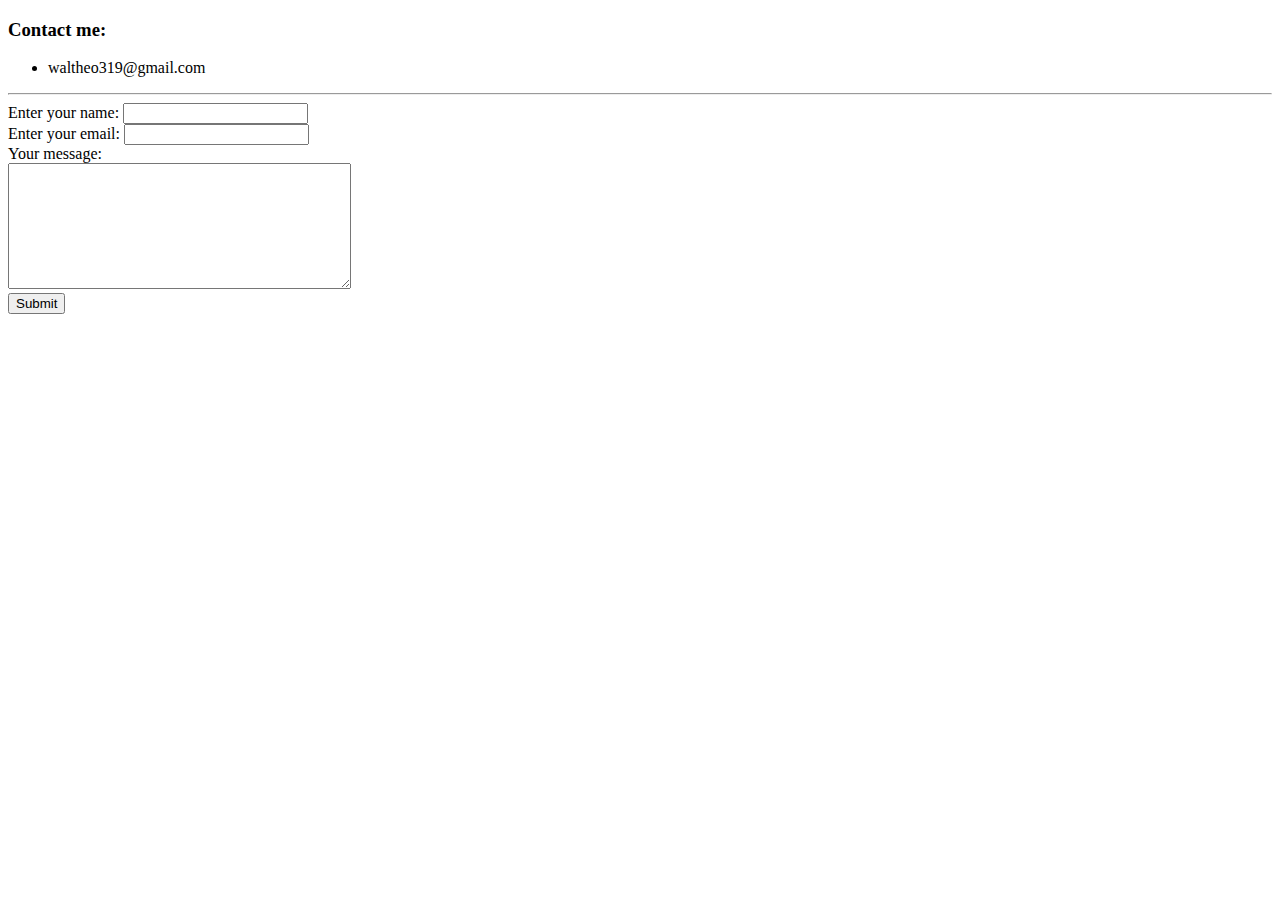
==== contact-me.html @ ce0655a0 "updatedcontact" ====
<!DOCTYPE html>
<html lang="en" dir="ltr">
  <head>
    <meta charset="utf-8">
    <title>Contact Information</title>
  </head>
  <h3>Contact me:</h3>
  <body>
    <ul>
      <li>waltheo319@gmail.com</li>
    </ul>
    <hr>
    <form action="mailto:waltheo13@gmail.com" method="post" enctype="text/plain">
      <div class="form-example">
        <label for="Your name">Enter your name:</label>
        <input type="text" name="Name" value="">
      </div>
      <form class="" action="index.html" method="post">
        <div class="form-example">
          <label for="name">Enter your email:</label>
          <input type="email" name="Email" value=""><br>
          <label for="Your message:">Your message:</label><br>
          <textarea name="Message" rows="8" cols="40"></textarea><br>
        </div>
        <div class="form-example">
          <input type="submit" name="Submit" value="Submit">
        </div>
    </form>
  </body>
</html>
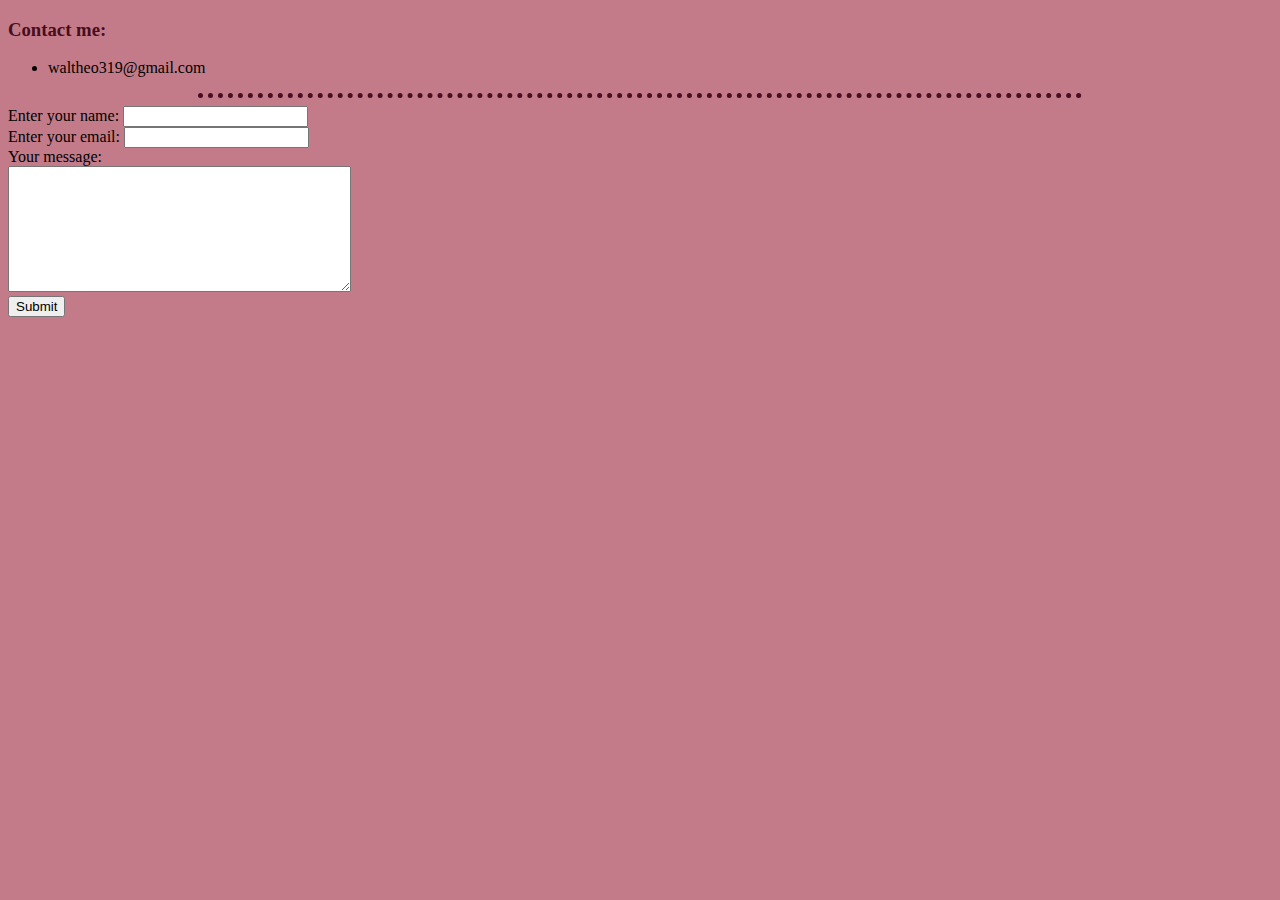
==== commit c6c6fbb5: "updated with css" ====
--- a/contact-me.html
+++ b/contact-me.html
@@ -3,6 +3,7 @@
   <head>
     <meta charset="utf-8">
     <title>Contact Information</title>
+    <link rel="stylesheet" href="styles.css">
   </head>
   <h3>Contact me:</h3>
   <body>
--- a/styles.css
+++ b/styles.css
@@ -0,0 +1,21 @@
+
+  body {
+    background-color: #C37B89;
+}
+  h1 {
+    color: #470D21;
+  }
+
+  h3 {
+    color: #470D21;
+  }
+
+
+  hr {
+    border-style: dotted none none;
+    height: 0px;
+    border-color: #470D21;
+    border-width: 5px;
+    width: 70%;
+
+  }
